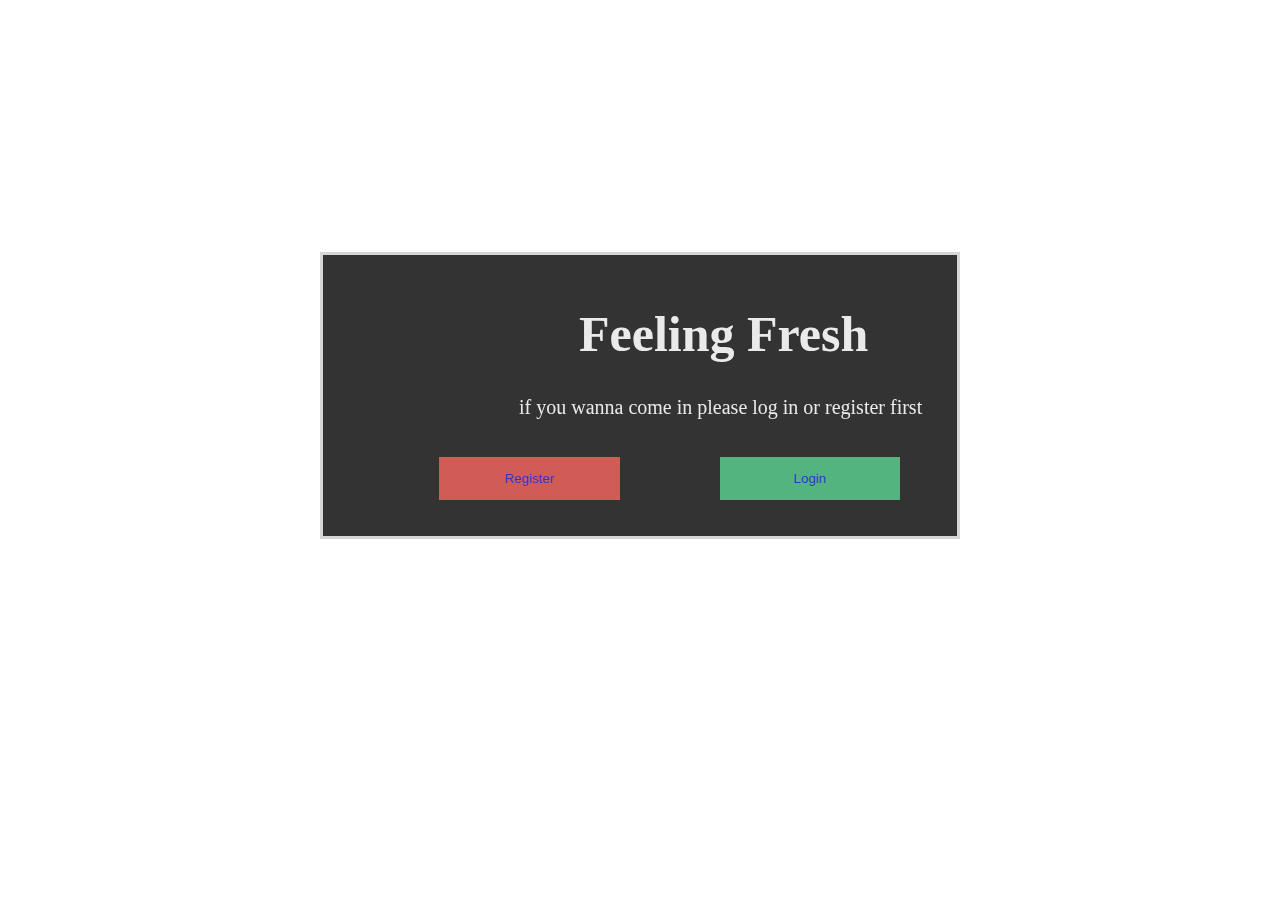
==== myweb/templates/myweb/index.html @ 75a21f0f "initial commit" ====
<!DOCTYPE html>
<!-- saved from url=(0102)https://www.pythonanywhere.com/user/KPCream/files/home/KPCream/mysite/myweb/templates/myweb/index.html -->
<html lang="en"><head><meta http-equiv="Content-Type" content="text/html; charset=UTF-8">

    <meta name="viewport" content="width=device-width, initial-scale=1.0">
    <title>Index</title>
<style>

    body {
        font-family: Arial, Helvetica, sans-serif;
        width: 50%;
        margin-left: 25px;
        margin: 0 auto;
        overflow: hidden;
        background-repeat: no-repeat;
        background-attachment: fixed;
        background-size: cover;
    }

    h1 {
        font-family: 'Elowen';
        font-size: 50px;
        color: #FFFFFF;
        font-weight: bold;
        font-style: bold;
    }

    p {
        font-family: 'Elowen';
        font-size: 20px;
        color: #FFFFFF;
    }

    p1 {
        font-family: 'Elowen';
        font-size: 30px;
        color: #FFFFFF;
    }

    p2 {
        font-family: 'Elowen';
        font-size: 15px;
        color: #FFFFFF;
    }

    * {
        box-sizing: border-box
    }
    /* Full-width input fields */

    input[type=text],
    input[type=password] {
        width: 50%;
        padding: 15px;
        margin: 20px 20px 20px 0px;
        display: inline-block;
        border: none;
        background: #f1f1f1;
    }

    input[type=text]:focus,
    input[type=password]:focus {
        background-color: #ddd;
        outline: none;
    }

    hr {
        border: 1px solid #f1f1f1;
        margin-bottom: 25px;
        text-align: center;
    }
    /* Set a style for all buttons */

    button {
        background-color: #4CAF50;
        color: white;
        border: none;
        cursor: pointer;
        opacity: 0.9;
        text-align: center;
        margin-bottom:20px;
    }

    button:hover {
        opacity: 2.5;
    }
    /* Extra styles for the cancel button */

    .registerbtn {
        padding: 14px 20px;
        background-color: #f44336;
        margin-right: 100px;
        margin-left: 100px;
    }

    .signupbtn {
        padding: 14px 20px;
        background-color: #34c977;
    }

    /* Float cancel and signup buttons and add an equal width */

    .registerbtn,
    .signupbtn {
        float: left;
        width: 30%;
        padding: 14px 20px;
    }
    /* Add padding to container elements */

    .container {
        padding: 16px;
        float: center;
        opacity: 0.9;
    }
    /* Clear floats */

    .clearfix::after {
        content: "";
        clear: both;
        display: table;
        text-align: center;
    }
    /* Change styles for cancel button and signup button on extra small screens */

    @media screen and (max-width: 50px) {
        .registerbtn,
        .signupbtn {
            width: 50%;
        }
    }
</style></head>



<body background="./Index_files/photo-1423483641154-5411ec9c0ddf">

<br><br><br><br><br><br><br><br><br><br><br><br><br><br>

    <form action="/login_active" method="post" style="background-color: black; opacity: 0.8; border:3px solid #ccc">

        <div class="container">

            <h1><span style="padding-left:240px">Feeling Fresh</span></h1>
            <p><span style="padding-left:180px">if you wanna come in please log in or register first</span></p>

            <br>
            <div class="clearfix" text-align:="" center;="">
                <button type="button" class="registerbtn"><a href="https://www.pythonanywhere.com/user/KPCream/files/home/KPCream/mysite/myweb/templates/myweb/sign_up" style="text-decoration: none">Register</a></button>
                <button type="button" class="signupbtn"><a href="https://www.pythonanywhere.com/user/KPCream/files/home/KPCream/mysite/myweb/templates/myweb/login" style="text-decoration: none">Login</a></button>
            </div>

        </div>

    </form>



</body></html>
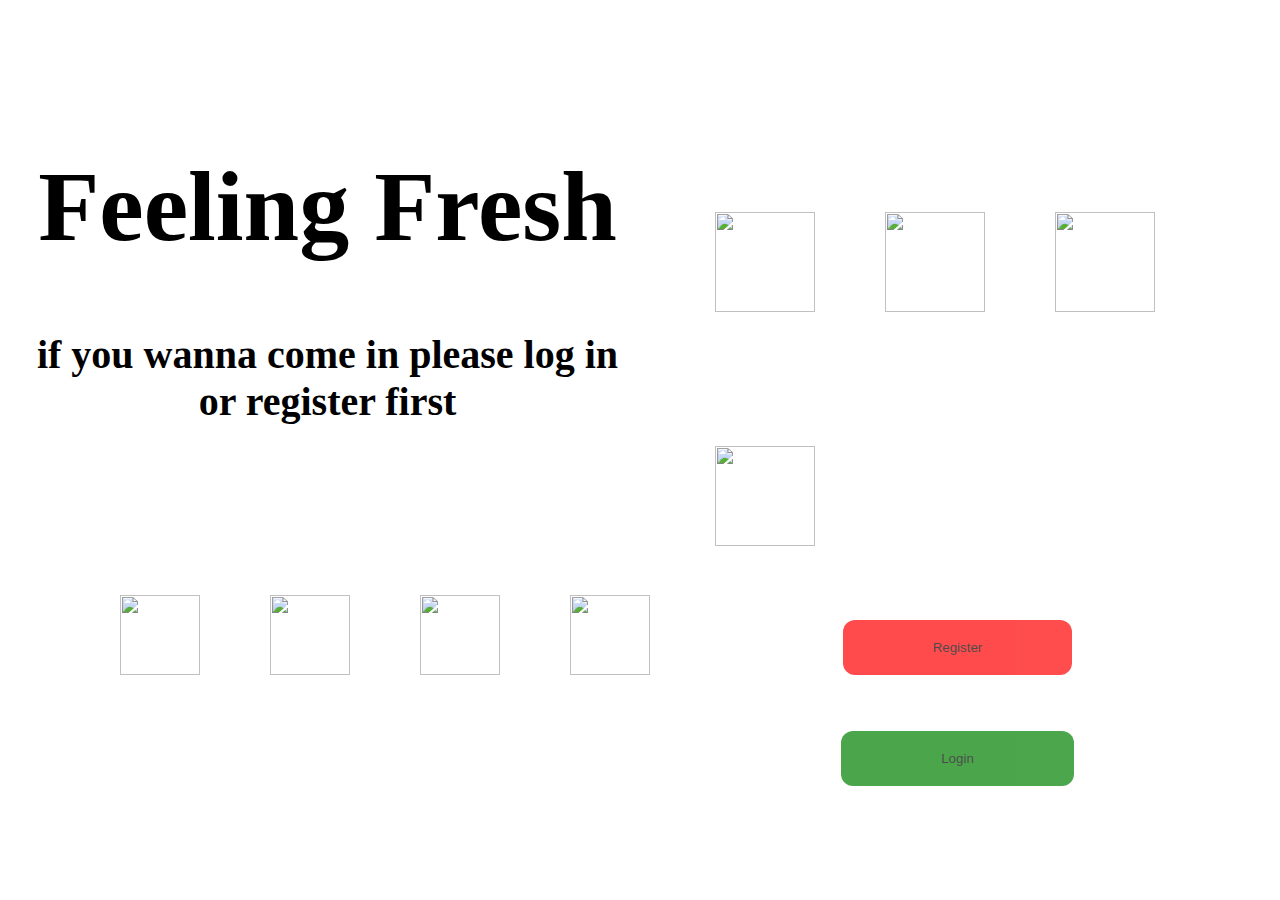
==== commit cbc0b205: "initial commit" ====
--- a/myweb/templates/myweb/index.html
+++ b/myweb/templates/myweb/index.html
@@ -1,159 +1,226 @@
-<!DOCTYPE html>
-<!-- saved from url=(0102)https://www.pythonanywhere.com/user/KPCream/files/home/KPCream/mysite/myweb/templates/myweb/index.html -->
-<html lang="en"><head><meta http-equiv="Content-Type" content="text/html; charset=UTF-8">
-
-    <meta name="viewport" content="width=device-width, initial-scale=1.0">
-    <title>Index</title>
-<style>
-
-    body {
-        font-family: Arial, Helvetica, sans-serif;
-        width: 50%;
-        margin-left: 25px;
-        margin: 0 auto;
-        overflow: hidden;
-        background-repeat: no-repeat;
-        background-attachment: fixed;
-        background-size: cover;
-    }
-
-    h1 {
-        font-family: 'Elowen';
-        font-size: 50px;
-        color: #FFFFFF;
-        font-weight: bold;
-        font-style: bold;
-    }
-
-    p {
-        font-family: 'Elowen';
-        font-size: 20px;
-        color: #FFFFFF;
-    }
-
-    p1 {
-        font-family: 'Elowen';
-        font-size: 30px;
-        color: #FFFFFF;
-    }
-
-    p2 {
-        font-family: 'Elowen';
-        font-size: 15px;
-        color: #FFFFFF;
-    }
-
-    * {
-        box-sizing: border-box
-    }
-    /* Full-width input fields */
-
-    input[type=text],
-    input[type=password] {
-        width: 50%;
-        padding: 15px;
-        margin: 20px 20px 20px 0px;
-        display: inline-block;
-        border: none;
-        background: #f1f1f1;
-    }
-
-    input[type=text]:focus,
-    input[type=password]:focus {
-        background-color: #ddd;
-        outline: none;
-    }
-
-    hr {
-        border: 1px solid #f1f1f1;
-        margin-bottom: 25px;
-        text-align: center;
-    }
-    /* Set a style for all buttons */
-
-    button {
-        background-color: #4CAF50;
-        color: white;
-        border: none;
-        cursor: pointer;
-        opacity: 0.9;
-        text-align: center;
-        margin-bottom:20px;
-    }
-
-    button:hover {
-        opacity: 2.5;
-    }
-    /* Extra styles for the cancel button */
-
-    .registerbtn {
-        padding: 14px 20px;
-        background-color: #f44336;
-        margin-right: 100px;
-        margin-left: 100px;
-    }
-
-    .signupbtn {
-        padding: 14px 20px;
-        background-color: #34c977;
-    }
-
-    /* Float cancel and signup buttons and add an equal width */
-
-    .registerbtn,
-    .signupbtn {
-        float: left;
-        width: 30%;
-        padding: 14px 20px;
-    }
-    /* Add padding to container elements */
-
-    .container {
-        padding: 16px;
-        float: center;
-        opacity: 0.9;
-    }
-    /* Clear floats */
-
-    .clearfix::after {
-        content: "";
-        clear: both;
-        display: table;
-        text-align: center;
-    }
-    /* Change styles for cancel button and signup button on extra small screens */
-
-    @media screen and (max-width: 50px) {
-        .registerbtn,
-        .signupbtn {
-            width: 50%;
-        }
-    }
-</style></head>
-
-
-
-<body background="./Index_files/photo-1423483641154-5411ec9c0ddf">
-
-<br><br><br><br><br><br><br><br><br><br><br><br><br><br>
-
-    <form action="/login_active" method="post" style="background-color: black; opacity: 0.8; border:3px solid #ccc">
-
-        <div class="container">
-
-            <h1><span style="padding-left:240px">Feeling Fresh</span></h1>
-            <p><span style="padding-left:180px">if you wanna come in please log in or register first</span></p>
-
-            <br>
-            <div class="clearfix" text-align:="" center;="">
-                <button type="button" class="registerbtn"><a href="https://www.pythonanywhere.com/user/KPCream/files/home/KPCream/mysite/myweb/templates/myweb/sign_up" style="text-decoration: none">Register</a></button>
-                <button type="button" class="signupbtn"><a href="https://www.pythonanywhere.com/user/KPCream/files/home/KPCream/mysite/myweb/templates/myweb/login" style="text-decoration: none">Login</a></button>
-            </div>
-
-        </div>
-
-    </form>
-
-
-
-</body></html>+<!DOCTYPE html>
+<!-- saved from url=(0102)https://www.pythonanywhere.com/user/KPCream/files/home/KPCream/mysite/myweb/templates/myweb/index.html -->
+<html lang="en">
+
+<head>
+    <meta http-equiv="Content-Type" content="text/html; charset=UTF-8">
+
+    <head>
+        <meta name="viewport" content="width=device-width, initial-scale=1.0">
+        <title>Index</title>
+        <link rel="icon" href="https://previews.123rf.com/images/hvostik/hvostik1701/hvostik170100080/70049332-point-finger-silhouette-direction-black-icon-man-hand-gesture-pictogram-vector-illustration-flat-sty.jpg" type="image/x-icon">
+
+    </head>
+
+    <style>
+        body {
+            width: 100%;
+            margin-left: 25px;
+            margin: 0 auto;
+            overflow: hidden;
+            background-repeat: no-repeat;
+            background-attachment: fixed;
+            background-size: cover;
+            -webkit-background-size: cover;
+            -moz-background-size: cover;
+            -o-background-size: cover;
+        }
+        
+        h1 {
+            font-size: 100px;
+            color: rgb(0, 0, 0);
+            font-weight: bold;
+            font-style: bold;
+            font-family: 'Elowen';
+        }
+        
+        p {
+            font-size: 40px;
+            color: black;
+            font-family: 'Elowen';
+        }
+        
+        .p1 {
+            font-size: 30px;
+            color: #000000;
+        }
+        
+        .p2 {
+            font-size: 15px;
+            color: #FFFFFF;
+        }
+        
+        .section {
+            width: 100%;
+            position: relative;
+            text-align: center;
+            overflow: hidden;
+            margin-top: 70px;
+        }
+        
+        .section2 {
+            width: 100%;
+            position: relative;
+            text-align: center;
+            overflow: hidden;
+        }
+        
+        .section3 {
+            width: 100%;
+            position: relative;
+            text-align: center;
+            overflow: hidden;
+            margin-left: 40px;
+        }
+        
+        .section1 {
+            position: relative;
+            text-align: center;
+            overflow: hidden;
+            margin-left: 10px;
+            color: #000000;
+        }
+        
+        * {
+            box-sizing: border-box
+        }
+        
+        input[type=text],
+        input[type=password] {
+            width: 50%;
+            padding: 15px;
+            margin: 20px 20px 20px 0px;
+            display: inline-block;
+            border: none;
+        }
+        
+        input[type=text]:focus,
+        input[type=password]:focus {
+            background-color: #ddd;
+            outline: none;
+        }
+        
+        hr {
+            margin-bottom: 25px;
+            text-align: center;
+        }
+        /* Set a style for all buttons */
+        
+        button {
+            background-color: #4CAF50;
+            border: none;
+            cursor: pointer;
+            opacity: 0.7;
+            text-align: center;
+            margin-bottom: 20px;
+            border-radius: 12px;
+        }
+        
+        button:hover {
+            opacity: 1;
+        }
+        /* Extra styles for the cancel button */
+        
+        .registerbtn {
+            padding: 20px 90px;
+            background-color: red;
+            border: 2px;
+            border-radius: 12px;
+        }
+        
+        .logbtn {
+            padding: 20px 100px;
+            background-color: green;
+            border: 2px;
+            border-radius: 12px;
+        }
+        
+        .container {
+            height: auto;
+            margin: auto;
+            display: grid;
+            grid-template-columns: repeat(auto-fit, minmax(350px, 10fr));
+            grid-gap: 10px;
+            padding: 10px;
+            box-sizing: border-box;
+            font-weight: bold;
+        }
+        
+        @media screen and (max-width: 50px) {
+            .registerbtn,
+            .signupbtn {
+                width: 100%;
+                padding: 14px 50px;
+            }
+        }
+        
+        .container .box {
+            position: relative;
+            text-align: center;
+            overflow: hidden;
+            float: left;
+            margin-left: 70px;
+            margin-top: 130px;
+        }
+    </style>
+
+
+    <body background="https://images.unsplash.com/photo-1536228891610-d27ef66f7110?ixlib=rb-1.2.1&auto=format&fit=crop&w=1050&q=80">
+
+        <br><br><br><br>
+        <form action="login_active" method="post" style="width: 100%; height: 100%;">
+
+            <div class="container">
+                <div class="col-md-6">
+                    <div class="section1">
+                        <h1>Feeling Fresh</h1>
+                        <p>if you wanna come in please log in or register first</p>
+                    </div>
+                    <div class="section3">
+                        <div class="box">
+                            <img src="https://www.flaticon.com/svg/static/icons/svg/145/145866.svg" width="80px" height="80px">
+                        </div>
+                        <div class="box">
+                            <img src="https://www.flaticon.com/svg/static/icons/svg/2353/2353677.svg" width="80px" height="80px">
+                        </div>
+                        <div class="box">
+                            <img src="https://www.flaticon.com/svg/static/icons/svg/145/145864.svg" width="80px" height="80px">
+                        </div>
+                        <div class="box">
+                            <img src="https://www.flaticon.com/svg/static/icons/svg/167/167750.svg" width="80px" height="80px">
+                        </div>
+                    </div>
+                </div>
+
+                <div class="col-md-6">
+                    <div class="col-md-6">
+                        <div class="section2">
+                            <div class="box">
+                                <img src="https://cdn4.iconfinder.com/data/icons/christmas-linear-icon/70/turkey-512.png" width="100px" height="100px">
+                            </div>
+                            <div class="box">
+                                <img src="https://icons.iconarchive.com/icons/icons8/ios7/512/Food-Carrot-icon.png" width="100px" height="100px">
+                            </div>
+                            <div class="box">
+                                <img src="https://cdn1.iconfinder.com/data/icons/food-solid-icons-volume-3-1/128/114-512.png" width="100px" height="100px">
+                            </div>
+                            <div class="box">
+                                <img src="https://www.flaticon.com/svg/static/icons/svg/34/34570.svg" width="100px" height="100px">
+                            </div>
+                        </div>
+                    </div>
+                    <div class="col-md-6">
+                        <div class="section">
+                            <button type="button" class="registerbtn" onclick="document.location='myweb/signup'">Register</a></button><br><br><br>
+                            <button type="button" class="logbtn" onclick="document.location='myweb/login'">Login</button>
+                        </div>
+                    </div>
+
+                </div>
+            </div>
+
+        </form>
+
+    </body>
+
+</html>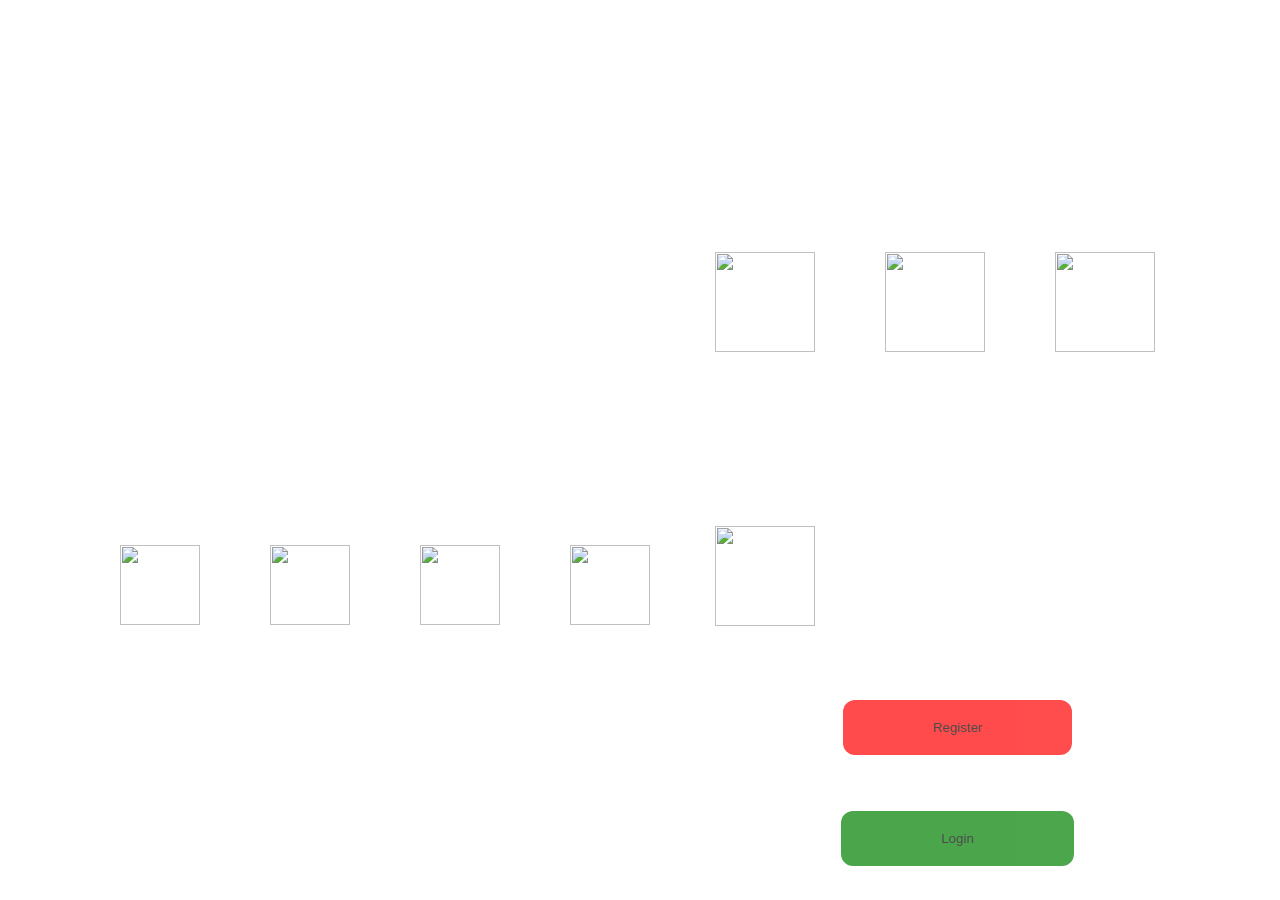
==== commit 77c104ac: "initial commit" ====
--- a/myweb/templates/myweb/index.html
+++ b/myweb/templates/myweb/index.html
@@ -1,226 +1,236 @@
-<!DOCTYPE html>
-<!-- saved from url=(0102)https://www.pythonanywhere.com/user/KPCream/files/home/KPCream/mysite/myweb/templates/myweb/index.html -->
-<html lang="en">
-
-<head>
-    <meta http-equiv="Content-Type" content="text/html; charset=UTF-8">
-
-    <head>
-        <meta name="viewport" content="width=device-width, initial-scale=1.0">
-        <title>Index</title>
-        <link rel="icon" href="https://previews.123rf.com/images/hvostik/hvostik1701/hvostik170100080/70049332-point-finger-silhouette-direction-black-icon-man-hand-gesture-pictogram-vector-illustration-flat-sty.jpg" type="image/x-icon">
-
-    </head>
-
-    <style>
-        body {
-            width: 100%;
-            margin-left: 25px;
-            margin: 0 auto;
-            overflow: hidden;
-            background-repeat: no-repeat;
-            background-attachment: fixed;
-            background-size: cover;
-            -webkit-background-size: cover;
-            -moz-background-size: cover;
-            -o-background-size: cover;
-        }
-        
-        h1 {
-            font-size: 100px;
-            color: rgb(0, 0, 0);
-            font-weight: bold;
-            font-style: bold;
-            font-family: 'Elowen';
-        }
-        
-        p {
-            font-size: 40px;
-            color: black;
-            font-family: 'Elowen';
-        }
-        
-        .p1 {
-            font-size: 30px;
-            color: #000000;
-        }
-        
-        .p2 {
-            font-size: 15px;
-            color: #FFFFFF;
-        }
-        
-        .section {
-            width: 100%;
-            position: relative;
-            text-align: center;
-            overflow: hidden;
-            margin-top: 70px;
-        }
-        
-        .section2 {
-            width: 100%;
-            position: relative;
-            text-align: center;
-            overflow: hidden;
-        }
-        
-        .section3 {
-            width: 100%;
-            position: relative;
-            text-align: center;
-            overflow: hidden;
-            margin-left: 40px;
-        }
-        
-        .section1 {
-            position: relative;
-            text-align: center;
-            overflow: hidden;
-            margin-left: 10px;
-            color: #000000;
-        }
-        
-        * {
-            box-sizing: border-box
-        }
-        
-        input[type=text],
-        input[type=password] {
-            width: 50%;
-            padding: 15px;
-            margin: 20px 20px 20px 0px;
-            display: inline-block;
-            border: none;
-        }
-        
-        input[type=text]:focus,
-        input[type=password]:focus {
-            background-color: #ddd;
-            outline: none;
-        }
-        
-        hr {
-            margin-bottom: 25px;
-            text-align: center;
-        }
-        /* Set a style for all buttons */
-        
-        button {
-            background-color: #4CAF50;
-            border: none;
-            cursor: pointer;
-            opacity: 0.7;
-            text-align: center;
-            margin-bottom: 20px;
-            border-radius: 12px;
-        }
-        
-        button:hover {
-            opacity: 1;
-        }
-        /* Extra styles for the cancel button */
-        
-        .registerbtn {
-            padding: 20px 90px;
-            background-color: red;
-            border: 2px;
-            border-radius: 12px;
-        }
-        
-        .logbtn {
-            padding: 20px 100px;
-            background-color: green;
-            border: 2px;
-            border-radius: 12px;
-        }
-        
-        .container {
-            height: auto;
-            margin: auto;
-            display: grid;
-            grid-template-columns: repeat(auto-fit, minmax(350px, 10fr));
-            grid-gap: 10px;
-            padding: 10px;
-            box-sizing: border-box;
-            font-weight: bold;
-        }
-        
-        @media screen and (max-width: 50px) {
-            .registerbtn,
-            .signupbtn {
-                width: 100%;
-                padding: 14px 50px;
-            }
-        }
-        
-        .container .box {
-            position: relative;
-            text-align: center;
-            overflow: hidden;
-            float: left;
-            margin-left: 70px;
-            margin-top: 130px;
-        }
-    </style>
-
-
-    <body background="https://images.unsplash.com/photo-1536228891610-d27ef66f7110?ixlib=rb-1.2.1&auto=format&fit=crop&w=1050&q=80">
-
-        <br><br><br><br>
-        <form action="login_active" method="post" style="width: 100%; height: 100%;">
-
-            <div class="container">
-                <div class="col-md-6">
-                    <div class="section1">
-                        <h1>Feeling Fresh</h1>
-                        <p>if you wanna come in please log in or register first</p>
-                    </div>
-                    <div class="section3">
-                        <div class="box">
-                            <img src="https://www.flaticon.com/svg/static/icons/svg/145/145866.svg" width="80px" height="80px">
-                        </div>
-                        <div class="box">
-                            <img src="https://www.flaticon.com/svg/static/icons/svg/2353/2353677.svg" width="80px" height="80px">
-                        </div>
-                        <div class="box">
-                            <img src="https://www.flaticon.com/svg/static/icons/svg/145/145864.svg" width="80px" height="80px">
-                        </div>
-                        <div class="box">
-                            <img src="https://www.flaticon.com/svg/static/icons/svg/167/167750.svg" width="80px" height="80px">
-                        </div>
-                    </div>
-                </div>
-
-                <div class="col-md-6">
-                    <div class="col-md-6">
-                        <div class="section2">
-                            <div class="box">
-                                <img src="https://cdn4.iconfinder.com/data/icons/christmas-linear-icon/70/turkey-512.png" width="100px" height="100px">
-                            </div>
-                            <div class="box">
-                                <img src="https://icons.iconarchive.com/icons/icons8/ios7/512/Food-Carrot-icon.png" width="100px" height="100px">
-                            </div>
-                            <div class="box">
-                                <img src="https://cdn1.iconfinder.com/data/icons/food-solid-icons-volume-3-1/128/114-512.png" width="100px" height="100px">
-                            </div>
-                            <div class="box">
-                                <img src="https://www.flaticon.com/svg/static/icons/svg/34/34570.svg" width="100px" height="100px">
-                            </div>
-                        </div>
-                    </div>
-                    <div class="col-md-6">
-                        <div class="section">
-                            <button type="button" class="registerbtn" onclick="document.location='myweb/signup'">Register</a></button><br><br><br>
-                            <button type="button" class="logbtn" onclick="document.location='myweb/login'">Login</button>
-                        </div>
-                    </div>
-
-                </div>
-            </div>
-
-        </form>
-
-    </body>
-
+<!DOCTYPE html>
+<!-- saved from url=(0102)https://www.pythonanywhere.com/user/KPCream/files/home/KPCream/mysite/myweb/templates/myweb/index.html -->
+<html lang="en">
+
+<head>
+    <meta http-equiv="Content-Type" content="text/html; charset=UTF-8">
+
+    <head>
+        <meta name="viewport" content="width=device-width, initial-scale=1.0">
+        <title>Index</title>
+        <link rel="icon" href="https://previews.123rf.com/images/hvostik/hvostik1701/hvostik170100080/70049332-point-finger-silhouette-direction-black-icon-man-hand-gesture-pictogram-vector-illustration-flat-sty.jpg" type="image/x-icon">
+
+    </head>
+
+    <style>
+        body {
+            width: 100%;
+            margin-left: 25px;
+            margin: 0 auto;
+            overflow: hidden;
+            background-repeat: no-repeat;
+            background-attachment: fixed;
+            background-size: cover;
+            -webkit-background-size: cover;
+            -moz-background-size: cover;
+            -o-background-size: cover;
+        }
+
+        h1 {
+            font-size: 100px;
+            color: #000;
+            font-weight: bold;
+            font-style: bold;
+            font-family: 'Elowen';
+        }
+
+        p {
+            font-size: 40px;
+            color: white;
+            font-family: 'Elowen';
+        }
+
+        .p1 {
+            font-size: 30px;
+            color: #000;
+        }
+
+        .p2 {
+            font-size: 15px;
+            color: #000;
+        }
+
+        .section {
+            width: 100%;
+            position: relative;
+            text-align: center;
+            overflow: hidden;
+            margin-top: 70px;
+        }
+
+        .section2 {
+            width: 100%;
+            position: relative;
+            text-align: center;
+            overflow: hidden;
+        }
+
+        .section3 {
+            width: 100%;
+            position: relative;
+            text-align: center;
+            overflow: hidden;
+            margin-left: 40px;
+        }
+
+        .section1 {
+            position: relative;
+            text-align: center;
+            overflow: hidden;
+            margin-left: 10px;
+        }
+
+        * {
+            box-sizing: border-box
+        }
+
+        input[type=text],
+        input[type=password] {
+            width: 50%;
+            padding: 15px;
+            margin: 20px 20px 20px 0px;
+            display: inline-block;
+            border: none;
+        }
+
+        input[type=text]:focus,
+        input[type=password]:focus {
+            background-color: #ddd;
+            outline: none;
+        }
+
+        hr {
+            margin-bottom: 25px;
+            text-align: center;
+        }
+        /* Set a style for all buttons */
+
+        button {
+            background-color: #4CAF50;
+            border: none;
+            cursor: pointer;
+            opacity: 0.7;
+            text-align: center;
+            margin-bottom: 20px;
+            border-radius: 12px;
+        }
+
+        button:hover {
+            opacity: 1;
+        }
+        /* Extra styles for the cancel button */
+
+        .registerbtn {
+            padding: 20px 90px;
+            background-color:red;
+            border: 2px;
+            border-radius: 12px;
+        }
+
+        .logbtn {
+            padding: 20px 100px;
+            background-color: green;
+            border: 2px;
+            border-radius: 12px;
+        }
+
+        .container {
+            height: auto;
+            margin: auto;
+            display: grid;
+            grid-template-columns: repeat(auto-fit, minmax(350px, 10fr));
+            grid-gap: 10px;
+            padding: 10px;
+            box-sizing: border-box;
+            font-weight: bold;
+        }
+
+        @media screen and (max-width: 50px) {
+            .registerbtn,
+            .signupbtn {
+                width: 100%;
+                padding: 14px 50px;
+            }
+        }
+
+        .container .box1 {
+            position: relative;
+            text-align: center;
+            overflow: hidden;
+            float: left;
+            margin-left: 70px;
+            margin-top: 170px;
+        }
+
+        .container .box {
+            position: relative;
+            text-align: center;
+            overflow: hidden;
+            float: left;
+            margin-left: 70px;
+            margin-top: 80px;
+        }
+    </style>
+
+
+    <body background="https://images.unsplash.com/photo-1513966632800-30d6bfec9a03?ixlib=rb-1.2.1&ixid=eyJhcHBfaWQiOjEyMDd9&auto=format&fit=crop&w=1489&q=80">
+
+        <br><br><br><br>
+        <form action="login_active" method="post" style="width: 100%; height: 100%;">
+
+            <div class="container">
+                <div class="col-md-6">
+                    <div class="section1">
+                        <h1 style="color: #fff;">Feeling Fresh</h1>
+                        <p>if you wanna come in please log in or register first</p>
+                    </div>
+                    <div class="section3">
+                        <div class="box">
+                            <img src="https://www.flaticon.com/svg/static/icons/svg/145/145866.svg" width="80px" height="80px">
+                        </div>
+                        <div class="box">
+                            <img src="https://www.flaticon.com/svg/static/icons/svg/2353/2353677.svg" width="80px" height="80px">
+                        </div>
+                        <div class="box">
+                            <img src="https://www.flaticon.com/svg/static/icons/svg/145/145864.svg" width="80px" height="80px">
+                        </div>
+                        <div class="box">
+                            <img src="https://www.flaticon.com/svg/static/icons/svg/167/167750.svg" width="80px" height="80px">
+                        </div>
+                    </div>
+                </div>
+
+                <div class="col-md-6">
+                    <div class="col-md-6">
+                        <div class="section2">
+                            <div class="box1">
+                                <img src="https://cdn1.iconfinder.com/data/icons/food-solid-icons-volume-3-1/128/114-512.png" width="100px" height="100px">
+                            </div>
+                            <div class="box1">
+                                <img src="https://www.flaticon.com/svg/static/icons/svg/34/34570.svg" width="100px" height="100px">
+                            </div>
+                            <div class="box1">
+                                <img src="https://cdn4.iconfinder.com/data/icons/christmas-linear-icon/70/turkey-512.png" width="100px" height="100px">
+                            </div>
+                            <div class="box1">
+                                <img src="https://icons.iconarchive.com/icons/icons8/ios7/512/Food-Carrot-icon.png" width="100px" height="100px">
+                            </div>
+
+                        </div>
+                    </div>
+                    <div class="col-md-6">
+                        <div class="section">
+                            <button type="button" class="registerbtn" onclick="document.location='myweb/signup'">Register</a></button><br><br><br>
+                            <button type="button" class="logbtn" onclick="document.location='myweb/login'">Login</button>
+                        </div>
+                    </div>
+                </div>
+
+
+            </div>
+
+        </form>
+
+    </body>
+
 </html>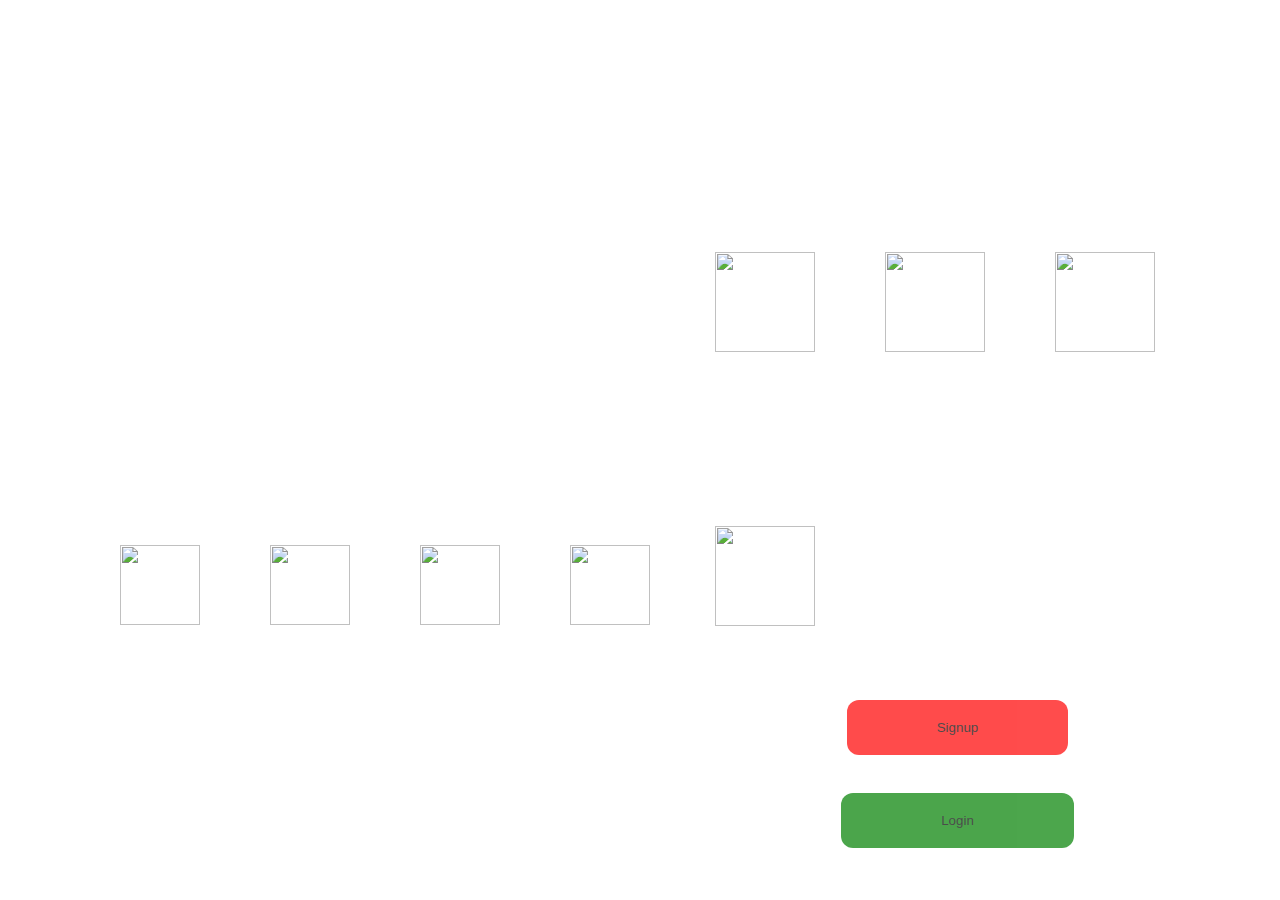
==== commit 35d5445f: "initial commit" ====
--- a/myweb/templates/myweb/index.html
+++ b/myweb/templates/myweb/index.html
@@ -220,7 +220,7 @@
                     </div>
                     <div class="col-md-6">
                         <div class="section">
-                            <button type="button" class="registerbtn" onclick="document.location='myweb/signup'">Register</a></button><br><br><br>
+                            <button type="button" class="registerbtn" onclick="document.location='myweb/signup'">Signup</button><br><br>
                             <button type="button" class="logbtn" onclick="document.location='myweb/login'">Login</button>
                         </div>
                     </div>
